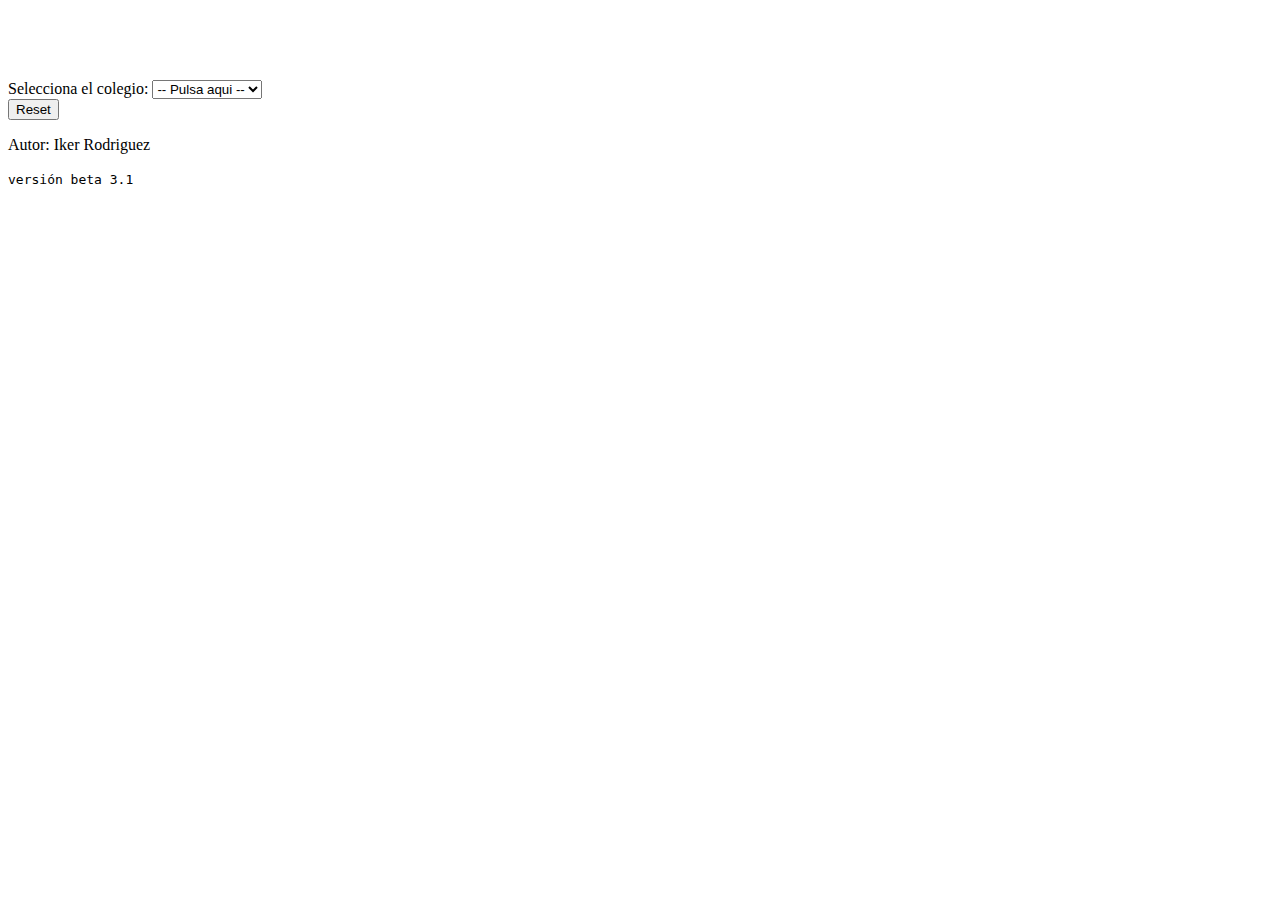
==== index.html @ 597b6734 "Update and rename README.md to index.html" ====
<!DOCTYPE html>
<html lang="es">

<head>
  <meta charset="UTF-8">
  <meta http-equiv="X-UA-Compatible" content="IE=edge">
  <meta name="viewport" content="width=device-width, initial-scale=1.0">
  <title>App HICIDsa</title>
  <link rel="stylesheet" href="css/normalizev8.css">
  <link rel="stylesheet" href="css/appHicid.css">
</head>

<body>
  <main>
    <h1 class="main-title">
      <img src="img/logo.svg" alt="">
    </h1>
    <nav class="nav">
<!---------------------------- COLEGIOS ------------------------------------>
      <div class="colegios">
        <label for="colegios">Selecciona el colegio:</label>
        <select id="colegios">
          <option value="">-- Pulsa aqui --</option>
        </select>
      </div>
<!---------------------------- RUTAS ------------------------------------>
      <div class="rutas" id="rutas-container" style="display:none">
        <label for="rutas">Selecciona la ruta:</label>
        <select id="rutas">
          <option value="">-- Pulsa aqui --</option>
        </select>
      </div>
<!---------------------------- HORARIO ------------------------------------>
      <div class="horario" id="horario-container" style="display:none">
        <label for="horario">Selecciona el horario:</label>
        <select id="horario">
          <option value="">-- Pulsa aquí --</option>
          <option value="manana">Mañana</option>
          <option value="tarde">Tarde</option>
        </select>
      </div>
      <button class="button" id="reset-button">Reset</button>
    </nav>
    
<!---------------------------- CONTENIDO ------------------------------------>

    <div class="contenido"></div>

<!---------------------------- FOOTER ------------------------------------>

<footer>
  <p>Autor: Iker Rodriguez</p>
  <p><code>versión beta 3.1</code></p>
</footer>

  </main>
  <script src="js/script3.js"></script>
</body>

</html>
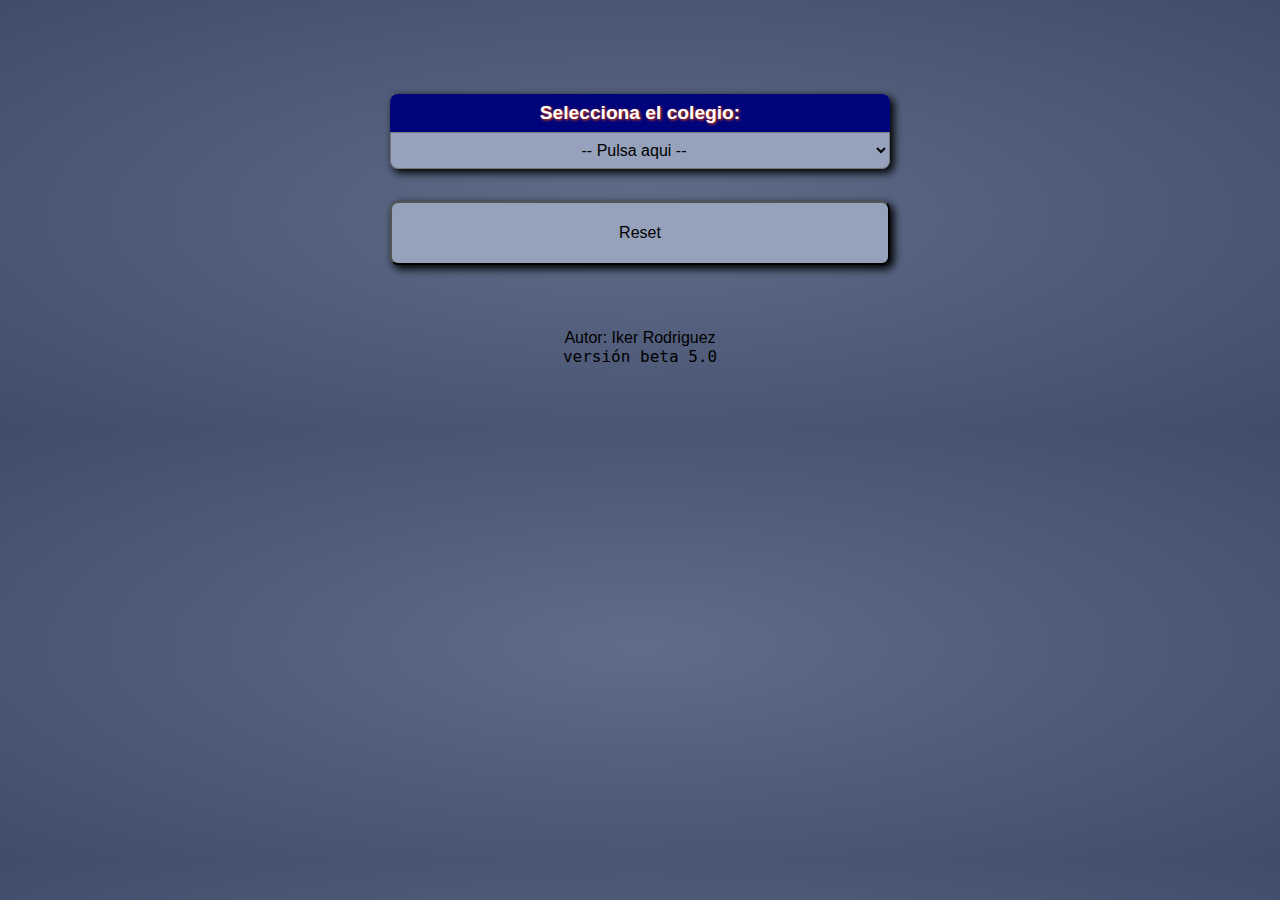
==== commit a4be7f05: "Update index.html" ====
--- a/index.html
+++ b/index.html
@@ -19,21 +19,21 @@
 <!---------------------------- COLEGIOS ------------------------------------>
       <div class="colegios">
         <label for="colegios">Selecciona el colegio:</label>
-        <select id="colegios">
-          <option value="">-- Pulsa aqui --</option>
+        <select class="slct-colegios" id="colegios">
+          <option value="pulsa">-- Pulsa aqui --</option>
         </select>
       </div>
 <!---------------------------- RUTAS ------------------------------------>
       <div class="rutas" id="rutas-container" style="display:none">
         <label for="rutas">Selecciona la ruta:</label>
-        <select id="rutas">
+        <select class="slct-rutas" id="rutas">
           <option value="">-- Pulsa aqui --</option>
         </select>
       </div>
 <!---------------------------- HORARIO ------------------------------------>
       <div class="horario" id="horario-container" style="display:none">
         <label for="horario">Selecciona el horario:</label>
-        <select id="horario">
+        <select class="slct-hora" id="horario">
           <option value="">-- Pulsa aquí --</option>
           <option value="manana">Mañana</option>
           <option value="tarde">Tarde</option>
@@ -50,7 +50,7 @@
 
 <footer>
   <p>Autor: Iker Rodriguez</p>
-  <p><code>versión beta 3.1</code></p>
+  <p><code>versión beta 5.0</code></p>
 </footer>
 
   </main>
--- a/css/normalizev8.css
+++ b/css/normalizev8.css
@@ -0,0 +1,349 @@
+/*! normalize.css v8.0.1 | MIT License | github.com/necolas/normalize.css */
+
+/* Document
+   ========================================================================== */
+
+/**
+ * 1. Correct the line height in all browsers.
+ * 2. Prevent adjustments of font size after orientation changes in iOS.
+ */
+
+html {
+  line-height: 1.15; /* 1 */
+  -webkit-text-size-adjust: 100%; /* 2 */
+}
+
+/* Sections
+   ========================================================================== */
+
+/**
+ * Remove the margin in all browsers.
+ */
+
+body {
+  margin: 0;
+}
+
+/**
+ * Render the `main` element consistently in IE.
+ */
+
+main {
+  display: block;
+}
+
+/**
+ * Correct the font size and margin on `h1` elements within `section` and
+ * `article` contexts in Chrome, Firefox, and Safari.
+ */
+
+h1 {
+  font-size: 2em;
+  margin: 0.67em 0;
+}
+
+/* Grouping content
+   ========================================================================== */
+
+/**
+ * 1. Add the correct box sizing in Firefox.
+ * 2. Show the overflow in Edge and IE.
+ */
+
+hr {
+  box-sizing: content-box; /* 1 */
+  height: 0; /* 1 */
+  overflow: visible; /* 2 */
+}
+
+/**
+ * 1. Correct the inheritance and scaling of font size in all browsers.
+ * 2. Correct the odd `em` font sizing in all browsers.
+ */
+
+pre {
+  font-family: monospace, monospace; /* 1 */
+  font-size: 1em; /* 2 */
+}
+
+/* Text-level semantics
+   ========================================================================== */
+
+/**
+ * Remove the gray background on active links in IE 10.
+ */
+
+a {
+  background-color: transparent;
+}
+
+/**
+ * 1. Remove the bottom border in Chrome 57-
+ * 2. Add the correct text decoration in Chrome, Edge, IE, Opera, and Safari.
+ */
+
+abbr[title] {
+  border-bottom: none; /* 1 */
+  text-decoration: underline; /* 2 */
+  text-decoration: underline dotted; /* 2 */
+}
+
+/**
+ * Add the correct font weight in Chrome, Edge, and Safari.
+ */
+
+b,
+strong {
+  font-weight: bolder;
+}
+
+/**
+ * 1. Correct the inheritance and scaling of font size in all browsers.
+ * 2. Correct the odd `em` font sizing in all browsers.
+ */
+
+code,
+kbd,
+samp {
+  font-family: monospace, monospace; /* 1 */
+  font-size: 1em; /* 2 */
+}
+
+/**
+ * Add the correct font size in all browsers.
+ */
+
+small {
+  font-size: 80%;
+}
+
+/**
+ * Prevent `sub` and `sup` elements from affecting the line height in
+ * all browsers.
+ */
+
+sub,
+sup {
+  font-size: 75%;
+  line-height: 0;
+  position: relative;
+  vertical-align: baseline;
+}
+
+sub {
+  bottom: -0.25em;
+}
+
+sup {
+  top: -0.5em;
+}
+
+/* Embedded content
+   ========================================================================== */
+
+/**
+ * Remove the border on images inside links in IE 10.
+ */
+
+img {
+  border-style: none;
+}
+
+/* Forms
+   ========================================================================== */
+
+/**
+ * 1. Change the font styles in all browsers.
+ * 2. Remove the margin in Firefox and Safari.
+ */
+
+button,
+input,
+optgroup,
+select,
+textarea {
+  font-family: inherit; /* 1 */
+  font-size: 100%; /* 1 */
+  line-height: 1.15; /* 1 */
+  margin: 0; /* 2 */
+}
+
+/**
+ * Show the overflow in IE.
+ * 1. Show the overflow in Edge.
+ */
+
+button,
+input { /* 1 */
+  overflow: visible;
+}
+
+/**
+ * Remove the inheritance of text transform in Edge, Firefox, and IE.
+ * 1. Remove the inheritance of text transform in Firefox.
+ */
+
+button,
+select { /* 1 */
+  text-transform: none;
+}
+
+/**
+ * Correct the inability to style clickable types in iOS and Safari.
+ */
+
+button,
+[type="button"],
+[type="reset"],
+[type="submit"] {
+  -webkit-appearance: button;
+}
+
+/**
+ * Remove the inner border and padding in Firefox.
+ */
+
+button::-moz-focus-inner,
+[type="button"]::-moz-focus-inner,
+[type="reset"]::-moz-focus-inner,
+[type="submit"]::-moz-focus-inner {
+  border-style: none;
+  padding: 0;
+}
+
+/**
+ * Restore the focus styles unset by the previous rule.
+ */
+
+button:-moz-focusring,
+[type="button"]:-moz-focusring,
+[type="reset"]:-moz-focusring,
+[type="submit"]:-moz-focusring {
+  outline: 1px dotted ButtonText;
+}
+
+/**
+ * Correct the padding in Firefox.
+ */
+
+fieldset {
+  padding: 0.35em 0.75em 0.625em;
+}
+
+/**
+ * 1. Correct the text wrapping in Edge and IE.
+ * 2. Correct the color inheritance from `fieldset` elements in IE.
+ * 3. Remove the padding so developers are not caught out when they zero out
+ *    `fieldset` elements in all browsers.
+ */
+
+legend {
+  box-sizing: border-box; /* 1 */
+  color: inherit; /* 2 */
+  display: table; /* 1 */
+  max-width: 100%; /* 1 */
+  padding: 0; /* 3 */
+  white-space: normal; /* 1 */
+}
+
+/**
+ * Add the correct vertical alignment in Chrome, Firefox, and Opera.
+ */
+
+progress {
+  vertical-align: baseline;
+}
+
+/**
+ * Remove the default vertical scrollbar in IE 10+.
+ */
+
+textarea {
+  overflow: auto;
+}
+
+/**
+ * 1. Add the correct box sizing in IE 10.
+ * 2. Remove the padding in IE 10.
+ */
+
+[type="checkbox"],
+[type="radio"] {
+  box-sizing: border-box; /* 1 */
+  padding: 0; /* 2 */
+}
+
+/**
+ * Correct the cursor style of increment and decrement buttons in Chrome.
+ */
+
+[type="number"]::-webkit-inner-spin-button,
+[type="number"]::-webkit-outer-spin-button {
+  height: auto;
+}
+
+/**
+ * 1. Correct the odd appearance in Chrome and Safari.
+ * 2. Correct the outline style in Safari.
+ */
+
+[type="search"] {
+  -webkit-appearance: textfield; /* 1 */
+  outline-offset: -2px; /* 2 */
+}
+
+/**
+ * Remove the inner padding in Chrome and Safari on macOS.
+ */
+
+[type="search"]::-webkit-search-decoration {
+  -webkit-appearance: none;
+}
+
+/**
+ * 1. Correct the inability to style clickable types in iOS and Safari.
+ * 2. Change font properties to `inherit` in Safari.
+ */
+
+::-webkit-file-upload-button {
+  -webkit-appearance: button; /* 1 */
+  font: inherit; /* 2 */
+}
+
+/* Interactive
+   ========================================================================== */
+
+/*
+ * Add the correct display in Edge, IE 10+, and Firefox.
+ */
+
+details {
+  display: block;
+}
+
+/*
+ * Add the correct display in all browsers.
+ */
+
+summary {
+  display: list-item;
+}
+
+/* Misc
+   ========================================================================== */
+
+/**
+ * Add the correct display in IE 10+.
+ */
+
+template {
+  display: none;
+}
+
+/**
+ * Add the correct display in IE 10.
+ */
+
+[hidden] {
+  display: none;
+}
--- a/css/appHicid.css
+++ b/css/appHicid.css
@@ -0,0 +1,222 @@
+* {
+    margin: 0;
+    padding: 0;
+}
+
+:root {
+    --headers: hsl(238, 100%, 24%);
+    --bxsdw: 0.2em 0.2em 0.5em black;
+    --rdlbg: radial-gradient(#606c88, #3f4c6b);
+    --othrbg: hsl(220, 21%, 66%);
+    --h2clr:  hsl(0, 0%, 100%);
+    --txtsdw: 1px 1px 3px orangered;
+}
+
+html {
+    background: var(--rdlbg);
+    font-family: 'Gill Sans', 'Gill Sans MT', Calibri, 'Trebuchet MS', sans-serif;
+}
+
+main{
+    inline-size: clamp(320px, 40vw, 500px);    /*width*/
+    margin-block-start: clamp(1.5rem, 2vw, 4rem);
+    margin-inline: auto;
+}
+
+/*------------------------ UTILS ----------------------------*/
+
+.separador {
+    margin-block-end: 8rem;
+}
+
+/*------------------------ TITULO PRINCIPAL ----------------------------*/
+
+.main-title{
+    margin-block-end: 2rem;
+    text-align: center;
+}
+
+.main-title > img {
+    inline-size: 100%;
+}
+
+/*------------------------ SELECCIONES ----------------------------*/
+
+
+.nav{
+    margin-inline: auto;
+    text-align: center;
+    border-radius: 0.5rem;
+}
+
+.colegios, .rutas, .horario {
+    border-radius: 0.5rem;
+    margin-inline: auto;
+    text-align: center;
+    margin-block-end: 2rem;
+    box-shadow: var(--bxsdw);
+}
+
+
+label {
+    display: block;
+    inline-size: 100%;
+    border-radius: 0.5rem 0.5rem 0 0;
+    padding-block: 0.5rem;
+    background-color: var(--headers);
+    font-size: 1.2rem;
+    font-weight: 600;
+    color: var(--h2clr);
+    text-shadow: 1px 1px 3px orangered;
+}
+
+select{
+    inline-size: 100%;
+    border-radius: 0 0 0.5rem 0.5rem;
+    text-align: center;
+    font-size: 1rem;
+    padding-block: 0.5rem;
+    background-color: var(--othrbg);
+}
+
+select:hover {
+    cursor: pointer;
+}
+
+button{
+    display: block;
+    inline-size: 100%;
+    block-size: 4rem;
+    border-radius: 0.5rem;
+    box-shadow: var(--bxsdw);
+    background-color: var(--othrbg);
+}
+
+button:hover {
+    background: crimson;
+    cursor: pointer;
+    font-size: 2rem;
+}
+
+/*------------------------ SECTION ----------------------------*/
+
+section {
+    background-color: var(--headers);
+    margin-block: 2rem;
+    border-radius: 0.5rem;
+    box-shadow: var(--bxsdw);
+}
+
+section > h2{
+    padding-block-start: 1rem;
+    margin-block-end: 1rem;
+    text-align: center;
+    font-size: 1.4rem;
+    text-shadow: 1px 1px 3px orangered;
+    color: var(--h2clr);
+}
+
+section > .cuerpo {
+    display: flex;
+    flex-direction: column;
+    flex-wrap: wrap;
+    padding-block: 2rem;
+    padding-inline: 1rem;
+    background-color: var(--othrbg);
+    font-size: 1.2rem;
+    border-radius: 0 0 0.5rem 0.5rem;
+    text-align: center;
+    gap: 3vw;
+}
+
+/*------------------------ ELECCION ----------------------------*/
+
+.eleccion span {
+    font-weight: 800;
+}
+
+.colegio {
+    font-size: 1.5rem;
+    font-weight: 800;
+    text-shadow: var(--txtsdw);
+}
+
+
+/*------------------------ GUIA ----------------------------*/
+
+.nombre-guia {
+    font-size: 1.8rem;
+    font-weight: 800;
+    text-shadow: var(--txtsdw);
+}
+
+.hora-guia {
+    font-size: 1.8rem;
+    text-shadow: 1px 1px 2px red,
+                1px 1px 2px red,
+                1px 1px 2px red,
+                -1px -1px 2px red;
+                font-weight: 800;
+}
+
+
+/*------------------------ PARADAS ----------------------------*/
+
+.paradas__ol{
+    display: flex;
+    flex-direction: column;
+    flex-wrap: wrap;
+    gap: 1.5rem;
+    font-size: 1rem;
+    text-align: left;
+    margin-inline-start: 1.5rem;
+}
+
+
+/*------------------------ RUTA ----------------------------*/
+
+/* .ruta > .cuerpo {
+
+} */
+
+/*------------------------ DATOS ----------------------------*/
+
+.datos .cuerpo{
+    display: block;
+}
+
+.datos p{
+    width: fit-content;
+    margin-inline: auto;
+    font-size: 1.3rem;
+    text-align: justify;
+}
+
+.datos p:first-child{
+    margin-block-end: 2rem;
+}
+
+.datos span {
+        font-weight: 800;
+}
+
+/*------------------------ LINKS ----------------------------*/
+
+a:visited {
+    color: blue;
+}
+
+a:hover {
+    color: orangered;
+}
+
+/*------------------------ FOOTER ----------------------------*/
+
+footer {
+    text-align: center;
+    width: fit-content;
+    margin-inline: auto;
+    margin-block: 4rem;
+    
+}
+
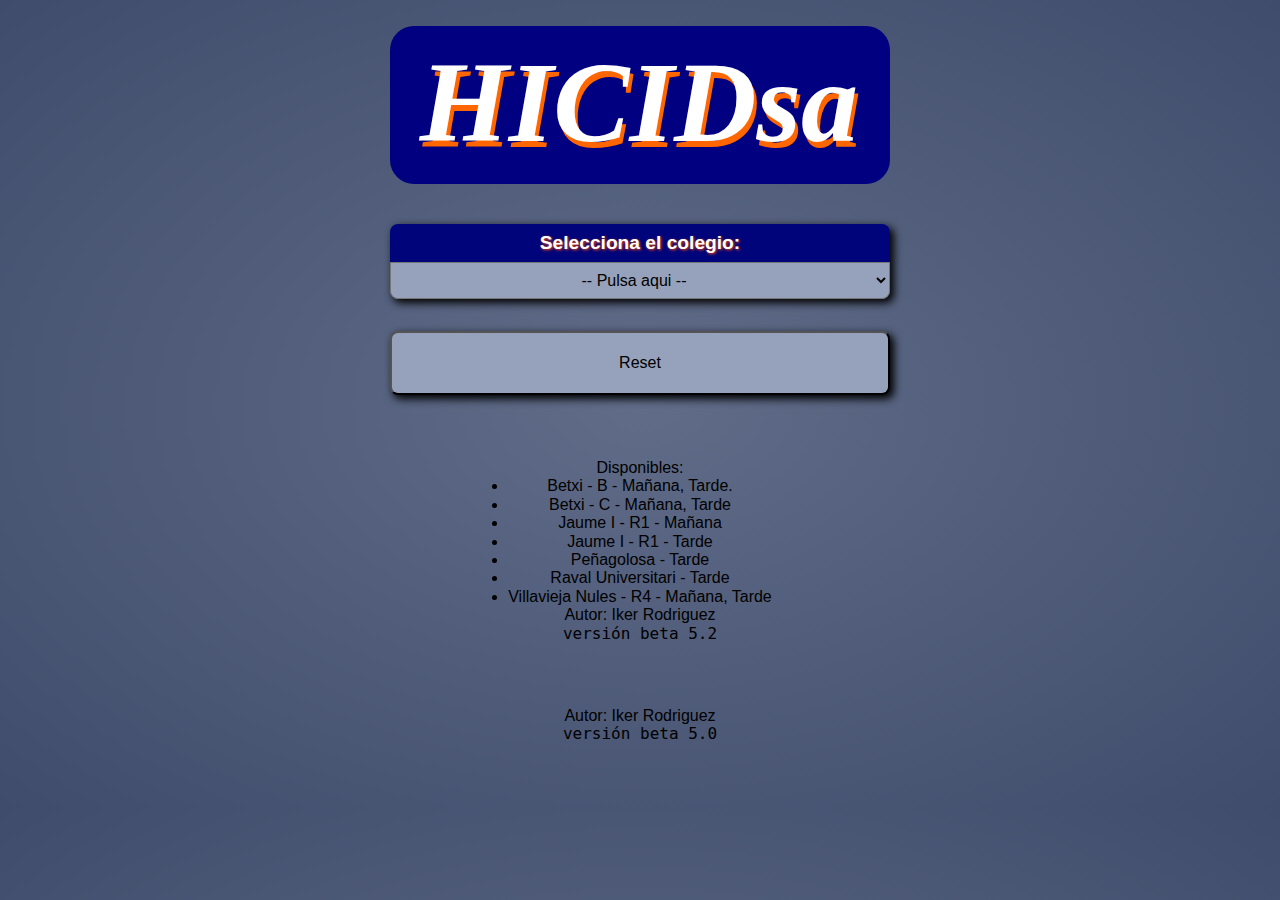
==== commit 9eab40a0: "Update index.html" ====
--- a/index.html
+++ b/index.html
@@ -20,21 +20,21 @@
       <div class="colegios">
         <label for="colegios">Selecciona el colegio:</label>
         <select class="slct-colegios" id="colegios">
-          <option value="pulsa">-- Pulsa aqui --</option>
+          <option class="pulsa" value="">-- Pulsa aqui --</option>
         </select>
       </div>
 <!---------------------------- RUTAS ------------------------------------>
       <div class="rutas" id="rutas-container" style="display:none">
         <label for="rutas">Selecciona la ruta:</label>
         <select class="slct-rutas" id="rutas">
-          <option value="">-- Pulsa aqui --</option>
+          <option class="pulsa" value="">-- Pulsa aqui --</option>
         </select>
       </div>
 <!---------------------------- HORARIO ------------------------------------>
       <div class="horario" id="horario-container" style="display:none">
         <label for="horario">Selecciona el horario:</label>
         <select class="slct-hora" id="horario">
-          <option value="">-- Pulsa aquí --</option>
+          <option class="pulsa" value="">-- Pulsa aquí --</option>
           <option value="manana">Mañana</option>
           <option value="tarde">Tarde</option>
         </select>
@@ -42,6 +42,31 @@
       <button class="button" id="reset-button">Reset</button>
     </nav>
     
+<!---------------------------- CONTENIDO ------------------------------------>
+
+    <div class="contenido"></div>
+
+<!---------------------------- FOOTER ------------------------------------>
+
+<footer>
+  <ul class="status">Disponibles:
+    <li>Betxi - B - Mañana, Tarde.</li>
+    <li>Betxi - C - Mañana, Tarde</li>
+    <li>Jaume I - R1 - Mañana</li>
+    <li>Jaume I - R1 - Tarde</li>
+    <li>Peñagolosa - Tarde</li>
+    <li>Raval Universitari - Tarde</li>
+    <li>Villavieja Nules - R4 - Mañana, Tarde</li>
+  </ul>
+  <p>Autor: Iker Rodriguez</p>
+  <p><code>versión beta 5.2</code></p>
+</footer>
+
+  </main>
+  <script src="js/script3.js"></script>
+</body>
+
+</html>
 <!---------------------------- CONTENIDO ------------------------------------>
 
     <div class="contenido"></div>
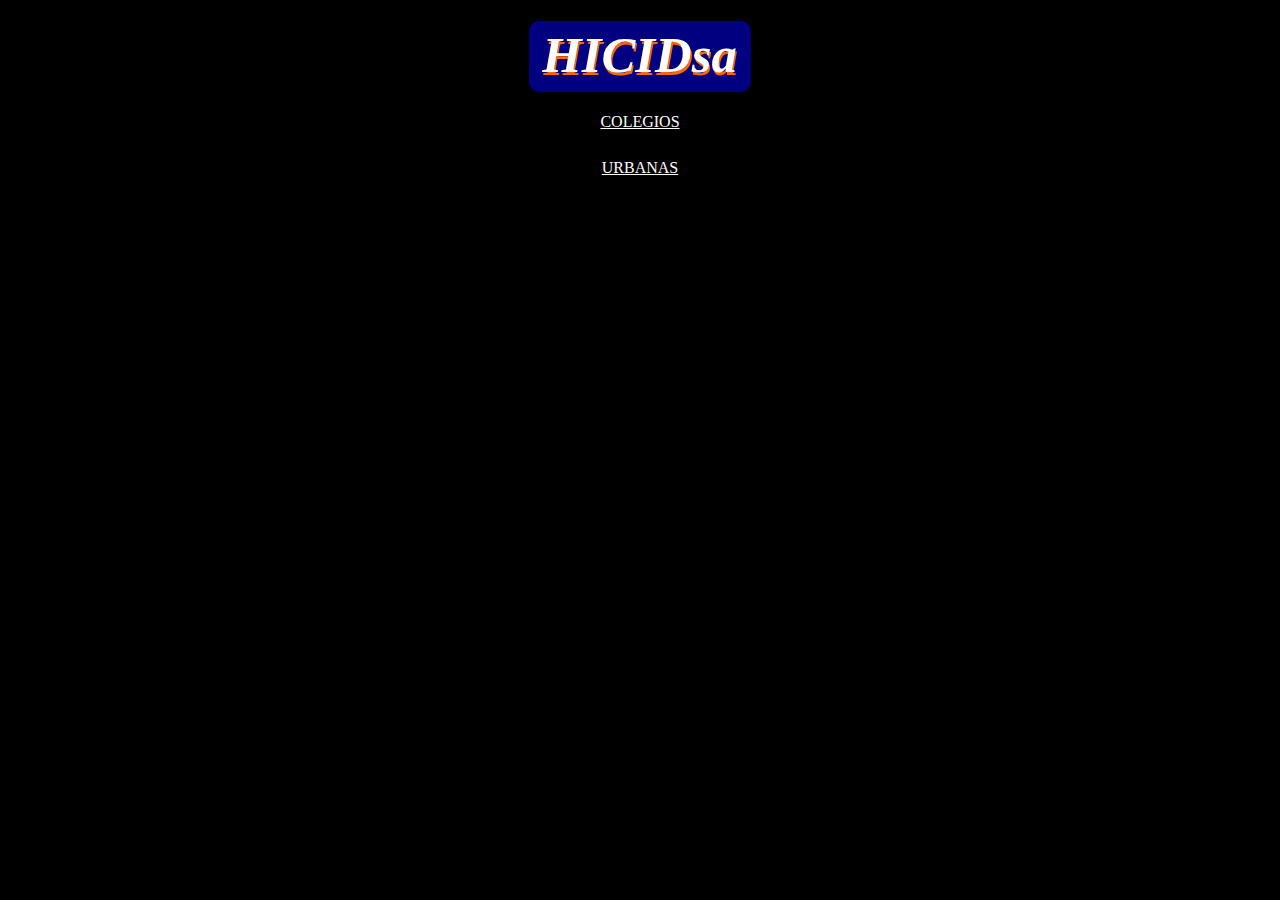
==== commit 4b60759e: "Add files via upload" ====
--- a/index.html
+++ b/index.html
@@ -1,85 +1,20 @@
 <!DOCTYPE html>
-<html lang="es">
-
+<html lang="en">
 <head>
   <meta charset="UTF-8">
-  <meta http-equiv="X-UA-Compatible" content="IE=edge">
   <meta name="viewport" content="width=device-width, initial-scale=1.0">
-  <title>App HICIDsa</title>
-  <link rel="stylesheet" href="css/normalizev8.css">
-  <link rel="stylesheet" href="css/appHicid.css">
+  <title>HICID APP</title>
+  <link rel="stylesheet" href="css/normalize.css">
+  <link rel="stylesheet" href="css/index.css">
 </head>
-
 <body>
-  <main>
-    <h1 class="main-title">
-      <img src="img/logo.svg" alt="">
-    </h1>
-    <nav class="nav">
-<!---------------------------- COLEGIOS ------------------------------------>
-      <div class="colegios">
-        <label for="colegios">Selecciona el colegio:</label>
-        <select class="slct-colegios" id="colegios">
-          <option class="pulsa" value="">-- Pulsa aqui --</option>
-        </select>
-      </div>
-<!---------------------------- RUTAS ------------------------------------>
-      <div class="rutas" id="rutas-container" style="display:none">
-        <label for="rutas">Selecciona la ruta:</label>
-        <select class="slct-rutas" id="rutas">
-          <option class="pulsa" value="">-- Pulsa aqui --</option>
-        </select>
-      </div>
-<!---------------------------- HORARIO ------------------------------------>
-      <div class="horario" id="horario-container" style="display:none">
-        <label for="horario">Selecciona el horario:</label>
-        <select class="slct-hora" id="horario">
-          <option class="pulsa" value="">-- Pulsa aquí --</option>
-          <option value="manana">Mañana</option>
-          <option value="tarde">Tarde</option>
-        </select>
-      </div>
-      <button class="button" id="reset-button">Reset</button>
-    </nav>
-    
-<!---------------------------- CONTENIDO ------------------------------------>
-
-    <div class="contenido"></div>
-
-<!---------------------------- FOOTER ------------------------------------>
-
-<footer>
-  <ul class="status">Disponibles:
-    <li>Betxi - B - Mañana, Tarde.</li>
-    <li>Betxi - C - Mañana, Tarde</li>
-    <li>Jaume I - R1 - Mañana</li>
-    <li>Jaume I - R1 - Tarde</li>
-    <li>Peñagolosa - Tarde</li>
-    <li>Raval Universitari - Tarde</li>
-    <li>Villavieja Nules - R4 - Mañana, Tarde</li>
-  </ul>
-  <p>Autor: Iker Rodriguez</p>
-  <p><code>versión beta 5.2</code></p>
-</footer>
-
+  <header class="header-main">
+    <h1 class="header-main__h1"><img src="assets/img/logo.svg" alt=""></h1>
+  </header>
+  <main class="main">
+    <section class="colegios__section"><a href="./htmls/colegios.html">COLEGIOS</a></section>
+    <section class="urbanas__section"><a href="./htmls/urbanas.html">URBANAS</a></section>
   </main>
-  <script src="js/script3.js"></script>
+  
 </body>
-
-</html>
-<!---------------------------- CONTENIDO ------------------------------------>
-
-    <div class="contenido"></div>
-
-<!---------------------------- FOOTER ------------------------------------>
-
-<footer>
-  <p>Autor: Iker Rodriguez</p>
-  <p><code>versión beta 5.0</code></p>
-</footer>
-
-  </main>
-  <script src="js/script3.js"></script>
-</body>
-
-</html>
+</html>--- a/css/index.css
+++ b/css/index.css
@@ -0,0 +1,18 @@
+html {
+  background-color: black;
+  color: white;
+}
+
+.header-main__h1 img {
+  display: block;
+  margin-inline: auto;
+}
+
+section {
+  text-align: center;
+  margin-block-end: 3vh;
+}
+
+a:any-link {
+  color: white;
+}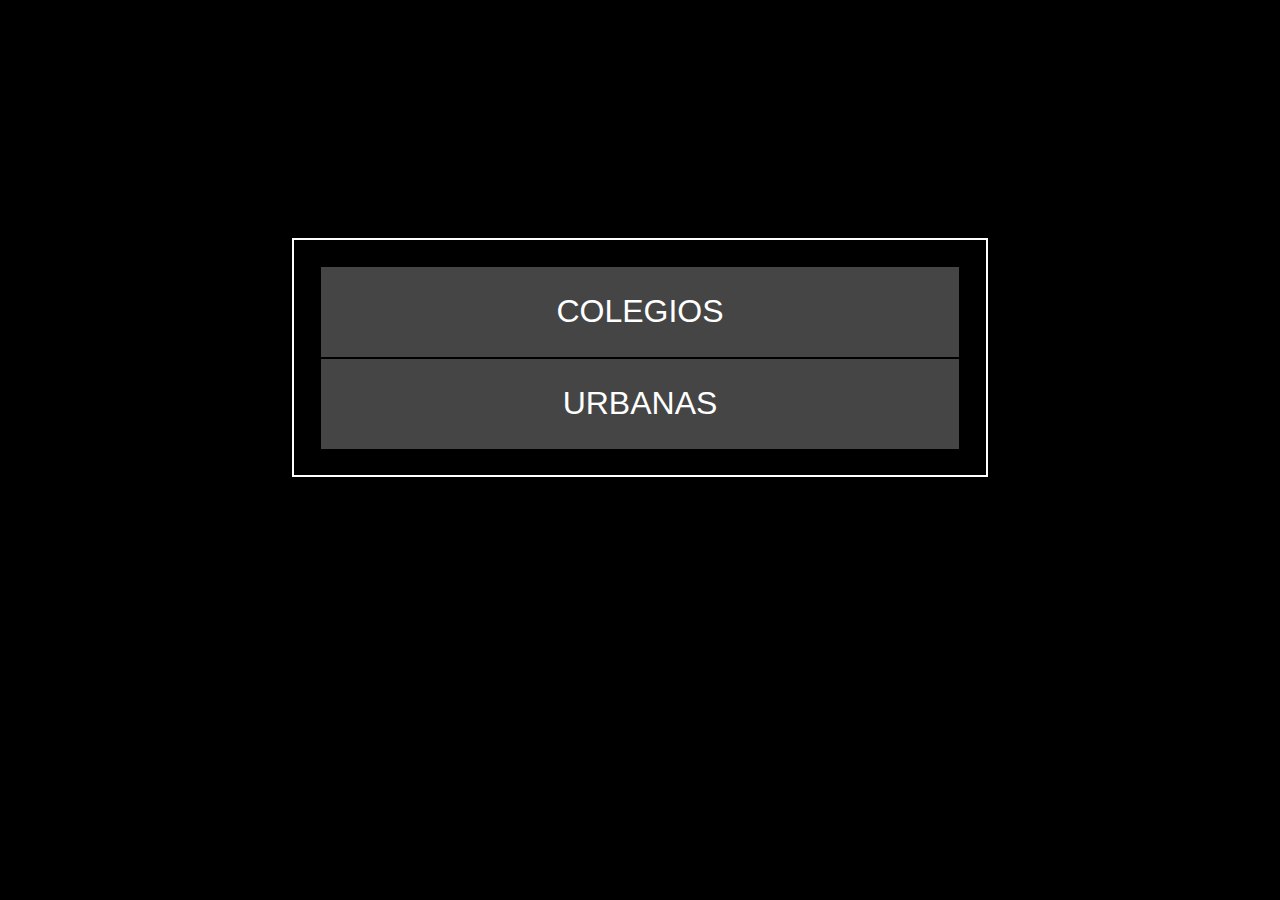
==== commit 4cc1e107: "Add files via upload" ====
--- a/index.html
+++ b/index.html
@@ -1,19 +1,19 @@
 <!DOCTYPE html>
-<html lang="en">
+<html lang="es">
 <head>
   <meta charset="UTF-8">
   <meta name="viewport" content="width=device-width, initial-scale=1.0">
   <title>HICID APP</title>
-  <link rel="stylesheet" href="css/normalize.css">
-  <link rel="stylesheet" href="css/index.css">
+  <link rel="stylesheet" href="./public/css/normalize.css">
+  <link rel="stylesheet" href="./public/css/index.css">
 </head>
 <body>
   <header class="header-main">
     <h1 class="header-main__h1"><img src="assets/img/logo.svg" alt=""></h1>
   </header>
   <main class="main">
-    <section class="colegios__section"><a href="./htmls/colegios.html">COLEGIOS</a></section>
-    <section class="urbanas__section"><a href="./htmls/urbanas.html">URBANAS</a></section>
+    <section class="colegios__section"><a href="./public/htmls/colegios.html"><div class="colegios__div">COLEGIOS</div></a></section>
+    <section class="urbanas__section"><a href="#"><div class="urbanas__div">URBANAS</div></a></section>
   </main>
   
 </body>
--- a/public/css/index.css
+++ b/public/css/index.css
@@ -0,0 +1,32 @@
+html {
+  background-color: black;
+  color: white;
+}
+
+.main {
+  border: 2px solid white;
+  inline-size: 50vw;
+  padding: 2vw;
+  margin-block-start: 20vh;
+  margin-inline: auto;
+}
+
+.colegios__section, .urbanas__section {
+  block-size: 10vh;
+  background-color: hsl(0, 0%, 27%);
+  border: 1px solid black;
+  margin-inline: auto;
+  align-content: center;
+
+}
+
+a:any-link {
+  color: white;
+  text-decoration: none;
+}
+
+a {
+  text-align: center;
+  font-size: 2rem;
+  font-family: 'Trebuchet MS', 'Lucida Sans Unicode', 'Lucida Grande', 'Lucida Sans', Arial, sans-serif;
+}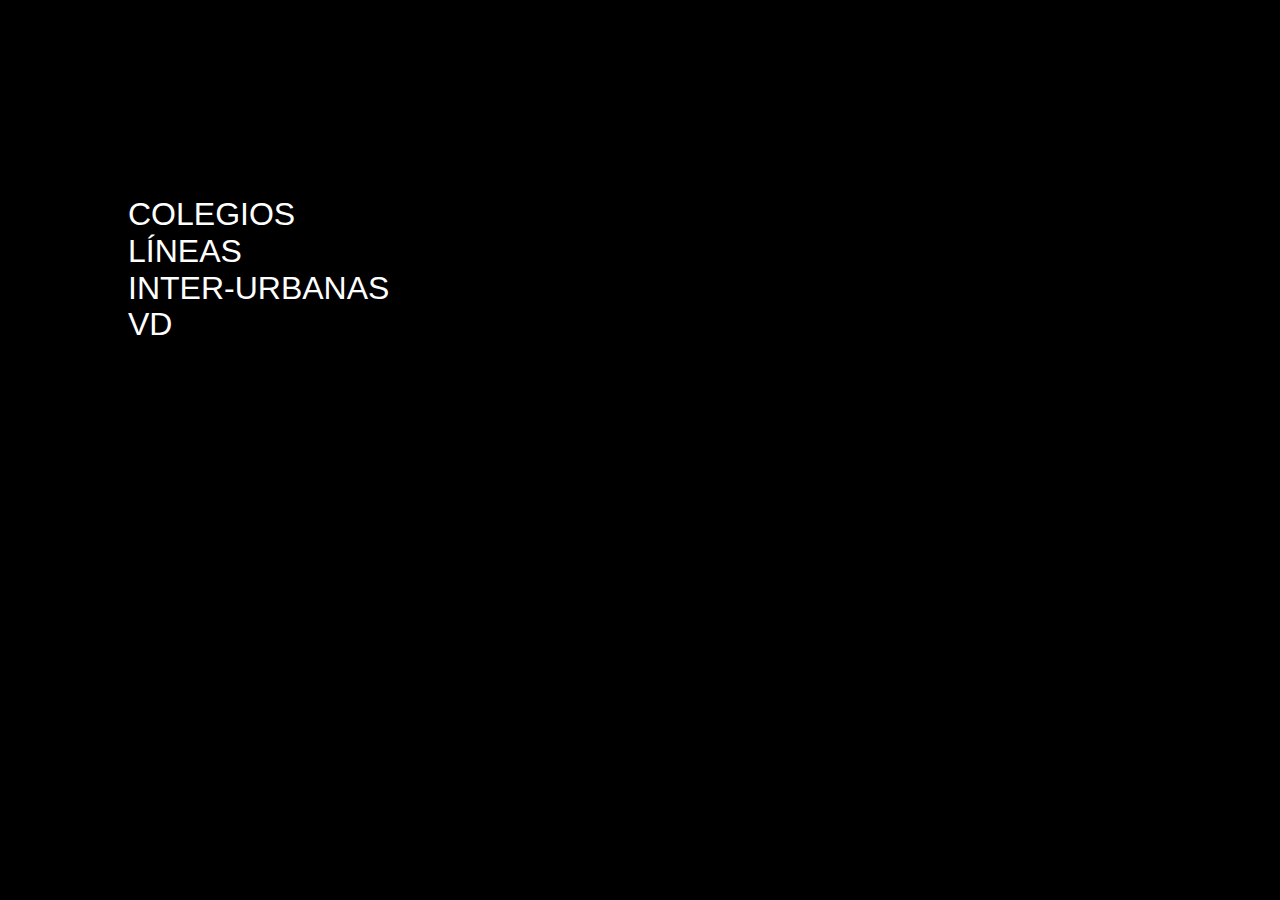
==== commit b7ce8673: "Add files Upload" ====
--- a/index.html
+++ b/index.html
@@ -8,13 +8,13 @@
   <link rel="stylesheet" href="./public/css/index.css">
 </head>
 <body>
-  <header class="header-main">
-    <h1 class="header-main__h1"><img src="assets/img/logo.svg" alt=""></h1>
+  <header class="header">
+    <h1 class="header__h1"></h1>
   </header>
   <main class="main">
-    <section class="colegios__section"><a href="./public/htmls/colegios.html"><div class="colegios__div">COLEGIOS</div></a></section>
-    <section class="urbanas__section"><a href="#"><div class="urbanas__div">URBANAS</div></a></section>
+    <section class="main__section main__section--colegios"><a class="main__link main__link--colegios" href="./public/htmls/colegios.html">COLEGIOS</a></section>
+    <section class="main__section main__section--urbanas"><a class="main__link main__link--urbanas" href="./public/htmls/interUrbanas.html">LÍNEAS<br>INTER-URBANAS</a></section>
+    <section class="main__section main__section--vd"><a class="main__link main__link--vd" href="#">VD</a></section>
   </main>
-  
 </body>
 </html>--- a/public/css/index.css
+++ b/public/css/index.css
@@ -4,20 +4,23 @@
 }
 
 .main {
-  border: 2px solid white;
-  inline-size: 50vw;
-  padding: 2vw;
+  inline-size: 80vw;
+  padding: 1em;
   margin-block-start: 20vh;
   margin-inline: auto;
 }
 
 .colegios__section, .urbanas__section {
   block-size: 10vh;
-  background-color: hsl(0, 0%, 27%);
-  border: 1px solid black;
+  border-radius: 0.5em;
+  border: 4px double white;
   margin-inline: auto;
   align-content: center;
+  padding: 2em;
+}
 
+.colegios__section{
+  margin-block-end: 3em;
 }
 
 a:any-link {
